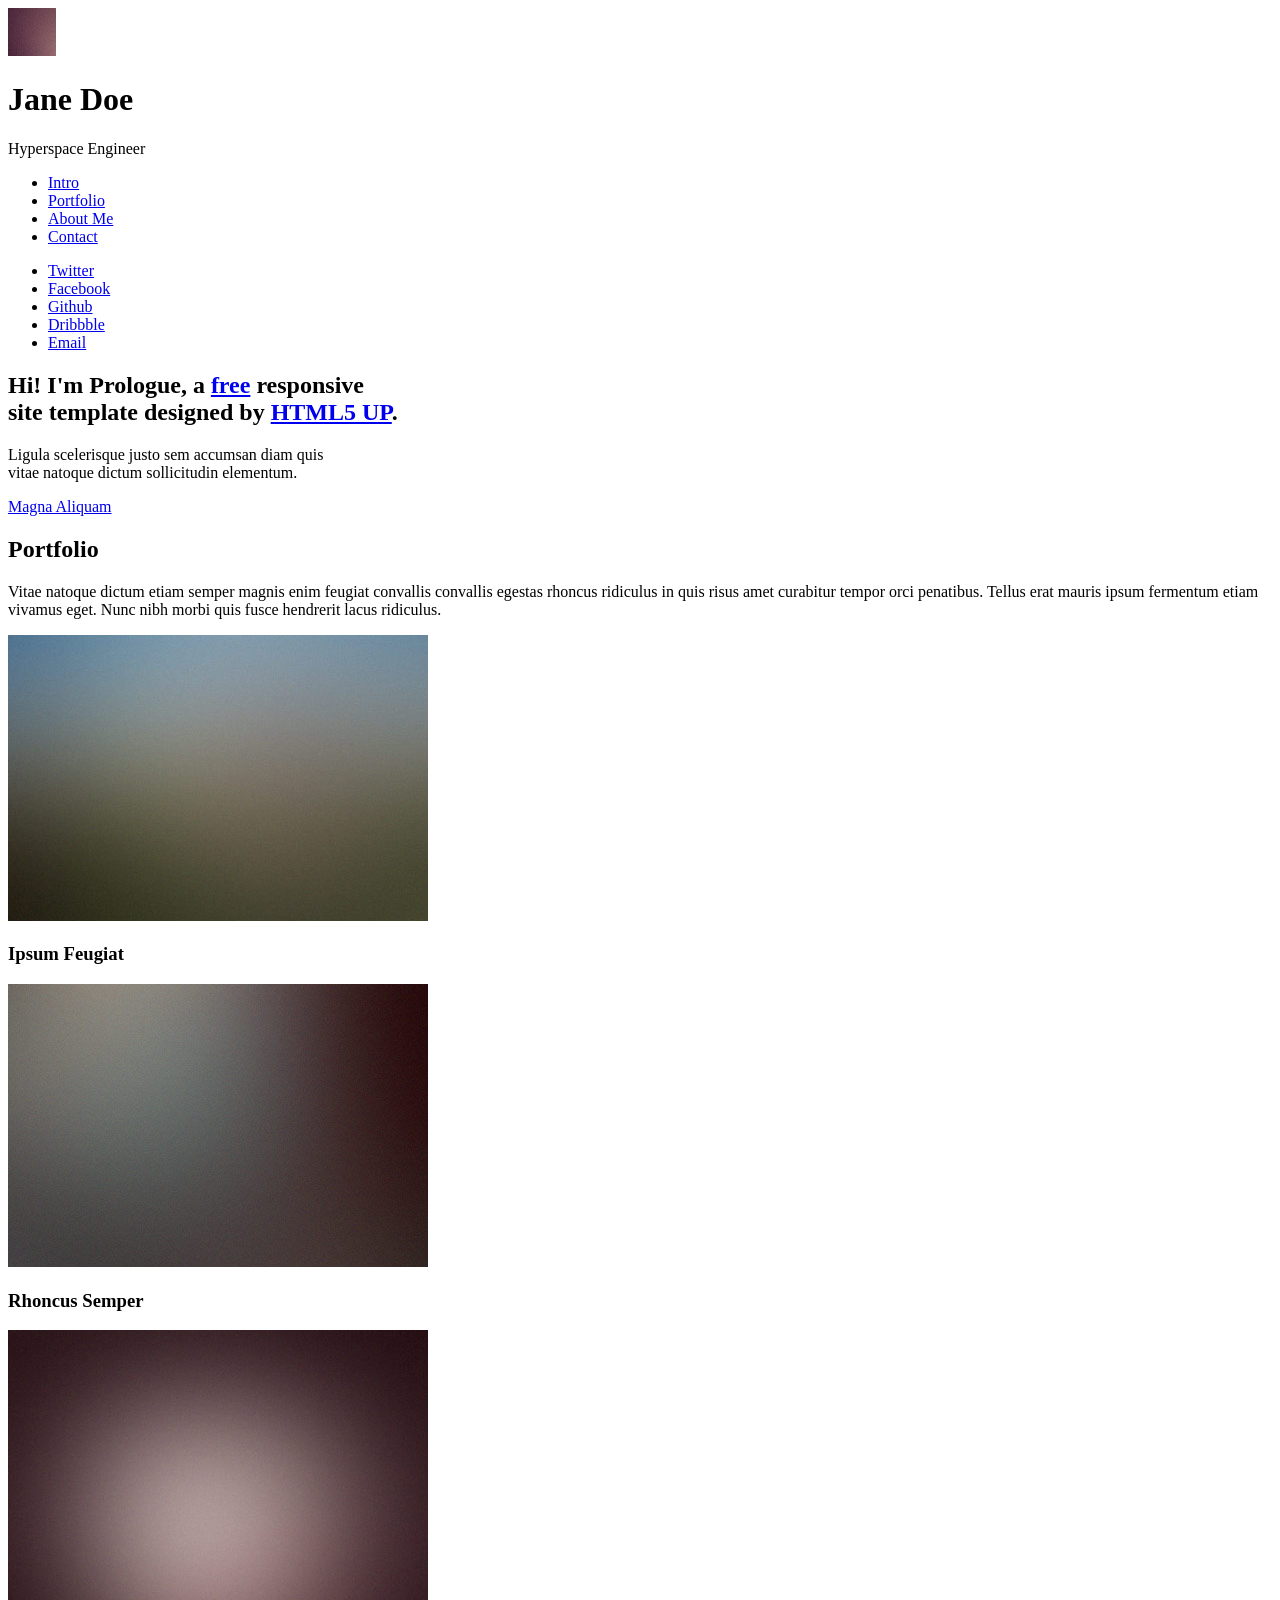
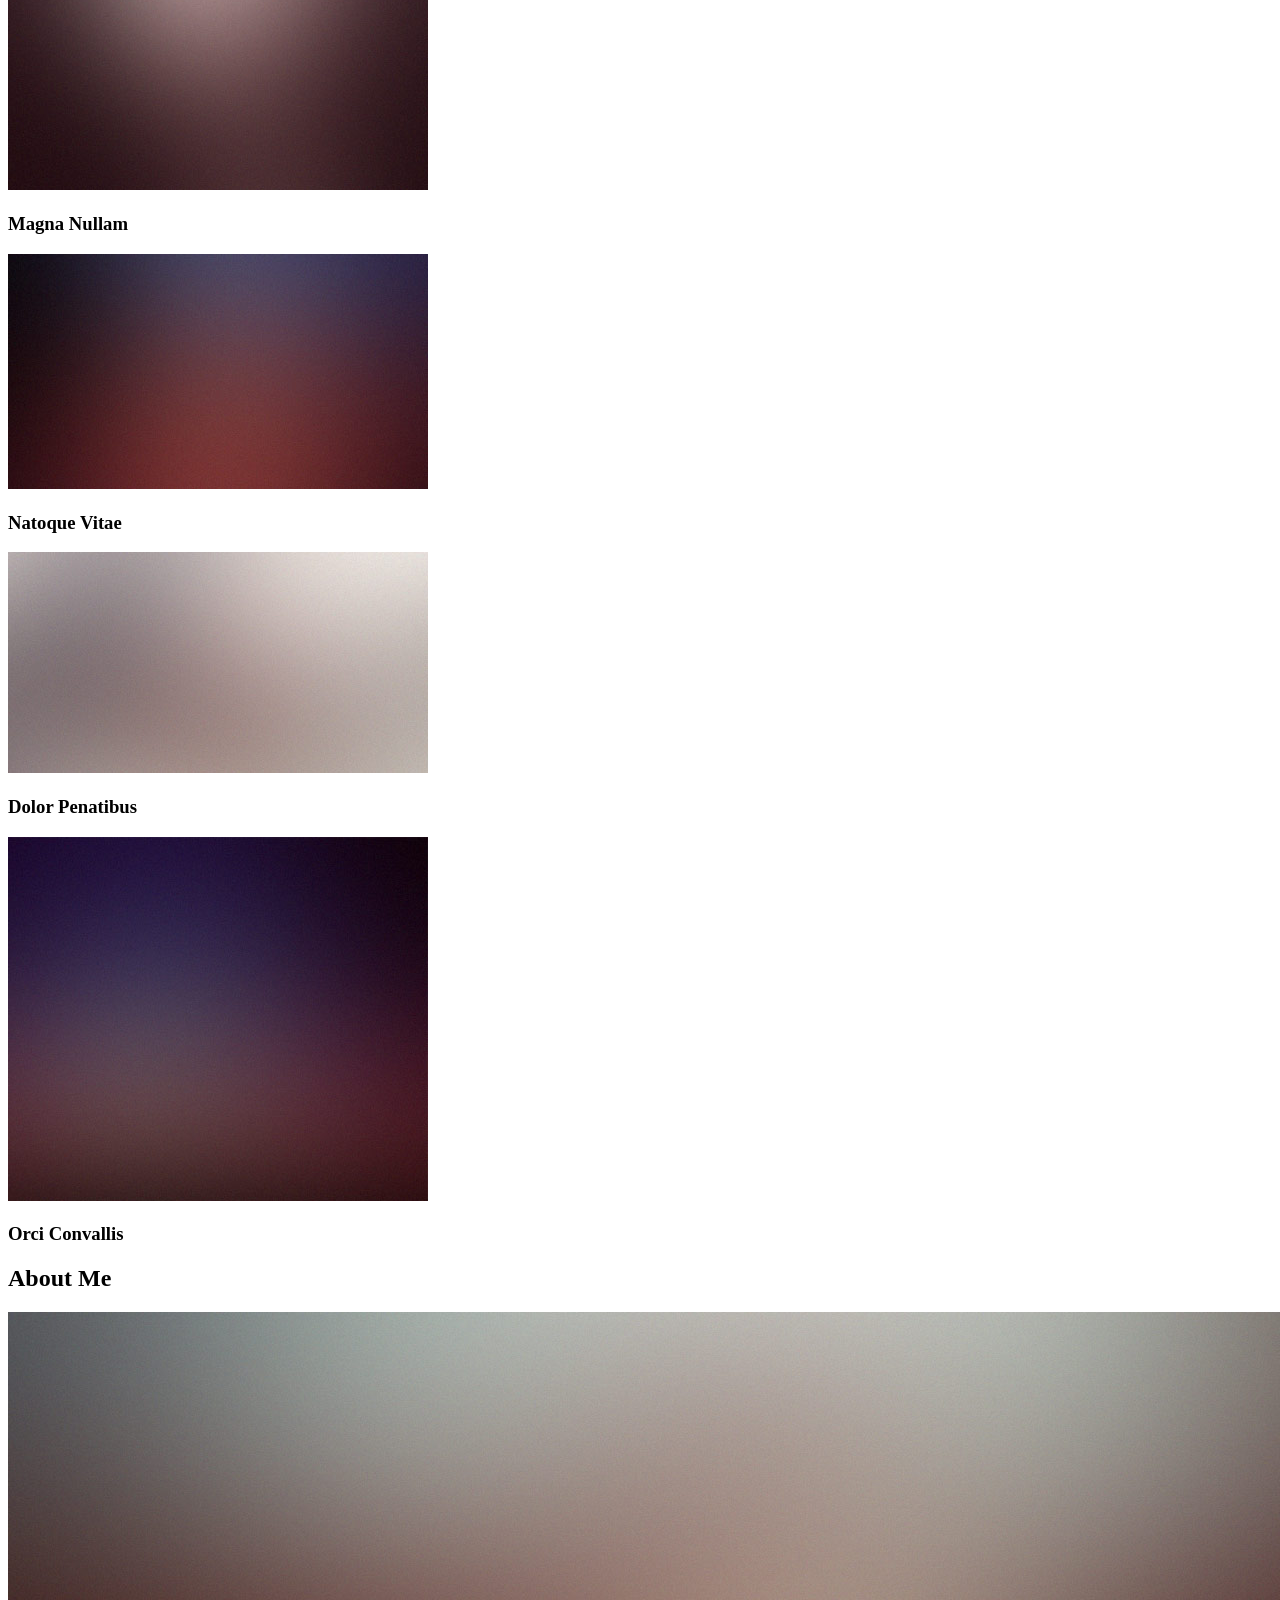
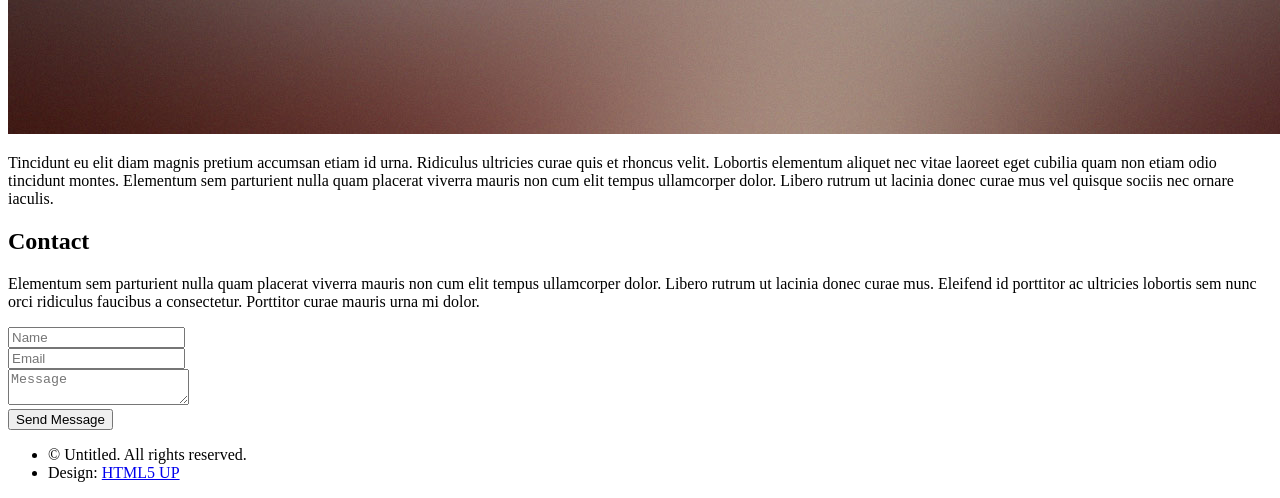
==== index.html @ 68b49d28 "website" ====
<!DOCTYPE HTML>
<!--
	Prologue by HTML5 UP
	html5up.net | @ajlkn
	Free for personal and commercial use under the CCA 3.0 license (html5up.net/license)
-->
<html>
	<head>
		<title>Prologue by HTML5 UP</title>
		<meta charset="utf-8" />
		<meta name="viewport" content="width=device-width, initial-scale=1, user-scalable=no" />
		<link rel="stylesheet" href="assets/css/main.css" />
	</head>
	<body class="is-preload">

		<!-- Header -->
			<div id="header">

				<div class="top">

					<!-- Logo -->
						<div id="logo">
							<span class="image avatar48"><img src="images/avatar.jpg" alt="" /></span>
							<h1 id="title">Jane Doe</h1>
							<p>Hyperspace Engineer</p>
						</div>

					<!-- Nav -->
						<nav id="nav">
							<ul>
								<li><a href="#top" id="top-link"><span class="icon solid fa-home">Intro</span></a></li>
								<li><a href="#portfolio" id="portfolio-link"><span class="icon solid fa-th">Portfolio</span></a></li>
								<li><a href="#about" id="about-link"><span class="icon solid fa-user">About Me</span></a></li>
								<li><a href="#contact" id="contact-link"><span class="icon solid fa-envelope">Contact</span></a></li>
							</ul>
						</nav>

				</div>

				<div class="bottom">

					<!-- Social Icons -->
						<ul class="icons">
							<li><a href="#" class="icon brands fa-twitter"><span class="label">Twitter</span></a></li>
							<li><a href="#" class="icon brands fa-facebook-f"><span class="label">Facebook</span></a></li>
							<li><a href="#" class="icon brands fa-github"><span class="label">Github</span></a></li>
							<li><a href="#" class="icon brands fa-dribbble"><span class="label">Dribbble</span></a></li>
							<li><a href="#" class="icon solid fa-envelope"><span class="label">Email</span></a></li>
						</ul>

				</div>

			</div>

		<!-- Main -->
			<div id="main">

				<!-- Intro -->
					<section id="top" class="one dark cover">
						<div class="container">

							<header>
								<h2 class="alt">Hi! I'm <strong>Prologue</strong>, a <a href="http://html5up.net/license">free</a> responsive<br />
								site template designed by <a href="http://html5up.net">HTML5 UP</a>.</h2>
								<p>Ligula scelerisque justo sem accumsan diam quis<br />
								vitae natoque dictum sollicitudin elementum.</p>
							</header>

							<footer>
								<a href="#portfolio" class="button scrolly">Magna Aliquam</a>
							</footer>

						</div>
					</section>

				<!-- Portfolio -->
					<section id="portfolio" class="two">
						<div class="container">

							<header>
								<h2>Portfolio</h2>
							</header>

							<p>Vitae natoque dictum etiam semper magnis enim feugiat convallis convallis
							egestas rhoncus ridiculus in quis risus amet curabitur tempor orci penatibus.
							Tellus erat mauris ipsum fermentum etiam vivamus eget. Nunc nibh morbi quis
							fusce hendrerit lacus ridiculus.</p>

							<div class="row">
								<div class="col-4 col-12-mobile">
									<article class="item">
										<a href="#" class="image fit"><img src="images/pic02.jpg" alt="" /></a>
										<header>
											<h3>Ipsum Feugiat</h3>
										</header>
									</article>
									<article class="item">
										<a href="#" class="image fit"><img src="images/pic03.jpg" alt="" /></a>
										<header>
											<h3>Rhoncus Semper</h3>
										</header>
									</article>
								</div>
								<div class="col-4 col-12-mobile">
									<article class="item">
										<a href="#" class="image fit"><img src="images/pic04.jpg" alt="" /></a>
										<header>
											<h3>Magna Nullam</h3>
										</header>
									</article>
									<article class="item">
										<a href="#" class="image fit"><img src="images/pic05.jpg" alt="" /></a>
										<header>
											<h3>Natoque Vitae</h3>
										</header>
									</article>
								</div>
								<div class="col-4 col-12-mobile">
									<article class="item">
										<a href="#" class="image fit"><img src="images/pic06.jpg" alt="" /></a>
										<header>
											<h3>Dolor Penatibus</h3>
										</header>
									</article>
									<article class="item">
										<a href="#" class="image fit"><img src="images/pic07.jpg" alt="" /></a>
										<header>
											<h3>Orci Convallis</h3>
										</header>
									</article>
								</div>
							</div>

						</div>
					</section>

				<!-- About Me -->
					<section id="about" class="three">
						<div class="container">

							<header>
								<h2>About Me</h2>
							</header>

							<a href="#" class="image featured"><img src="images/pic08.jpg" alt="" /></a>

							<p>Tincidunt eu elit diam magnis pretium accumsan etiam id urna. Ridiculus
							ultricies curae quis et rhoncus velit. Lobortis elementum aliquet nec vitae
							laoreet eget cubilia quam non etiam odio tincidunt montes. Elementum sem
							parturient nulla quam placerat viverra mauris non cum elit tempus ullamcorper
							dolor. Libero rutrum ut lacinia donec curae mus vel quisque sociis nec
							ornare iaculis.</p>

						</div>
					</section>

				<!-- Contact -->
					<section id="contact" class="four">
						<div class="container">

							<header>
								<h2>Contact</h2>
							</header>

							<p>Elementum sem parturient nulla quam placerat viverra
							mauris non cum elit tempus ullamcorper dolor. Libero rutrum ut lacinia
							donec curae mus. Eleifend id porttitor ac ultricies lobortis sem nunc
							orci ridiculus faucibus a consectetur. Porttitor curae mauris urna mi dolor.</p>

							<form method="post" action="#">
								<div class="row">
									<div class="col-6 col-12-mobile"><input type="text" name="name" placeholder="Name" /></div>
									<div class="col-6 col-12-mobile"><input type="text" name="email" placeholder="Email" /></div>
									<div class="col-12">
										<textarea name="message" placeholder="Message"></textarea>
									</div>
									<div class="col-12">
										<input type="submit" value="Send Message" />
									</div>
								</div>
							</form>

						</div>
					</section>

			</div>

		<!-- Footer -->
			<div id="footer">

				<!-- Copyright -->
					<ul class="copyright">
						<li>&copy; Untitled. All rights reserved.</li><li>Design: <a href="http://html5up.net">HTML5 UP</a></li>
					</ul>

			</div>

		<!-- Scripts -->
			<script src="assets/js/jquery.min.js"></script>
			<script src="assets/js/jquery.scrolly.min.js"></script>
			<script src="assets/js/jquery.scrollex.min.js"></script>
			<script src="assets/js/browser.min.js"></script>
			<script src="assets/js/breakpoints.min.js"></script>
			<script src="assets/js/util.js"></script>
			<script src="assets/js/main.js"></script>

	</body>
</html>
---- assets/css/main.css ----
@import url("fontawesome-all.min.css");
@import url("https://fonts.googleapis.com/css?family=Source+Sans+Pro:300,300italic,400,600");

/*
	Prologue by HTML5 UP
	html5up.net | @ajlkn
	Free for personal and commercial use under the CCA 3.0 license (html5up.net/license)
*/

html, body, div, span, applet, object,
iframe, h1, h2, h3, h4, h5, h6, p, blockquote,
pre, a, abbr, acronym, address, big, cite,
code, del, dfn, em, img, ins, kbd, q, s, samp,
small, strike, strong, sub, sup, tt, var, b,
u, i, center, dl, dt, dd, ol, ul, li, fieldset,
form, label, legend, table, caption, tbody,
tfoot, thead, tr, th, td, article, aside,
canvas, details, embed, figure, figcaption,
footer, header, hgroup, menu, nav, output, ruby,
section, summary, time, mark, audio, video {
	margin: 0;
	padding: 0;
	border: 0;
	font-size: 100%;
	font: inherit;
	vertical-align: baseline;}

article, aside, details, figcaption, figure,
footer, header, hgroup, menu, nav, section {
	display: block;}

body {
	line-height: 1;
}

ol, ul {
	list-style: none;
}

blockquote, q {
	quotes: none;
}

	blockquote:before, blockquote:after, q:before, q:after {
		content: '';
		content: none;
	}

table {
	border-collapse: collapse;
	border-spacing: 0;
}

body {
	-webkit-text-size-adjust: none;
}

mark {
	background-color: transparent;
	color: inherit;
}

input::-moz-focus-inner {
	border: 0;
	padding: 0;
}

input, select, textarea {
	-moz-appearance: none;
	-webkit-appearance: none;
	-ms-appearance: none;
	appearance: none;
}

/* Basic */

	html {
		box-sizing: border-box;
	}

	*, *:before, *:after {
		box-sizing: inherit;
	}

	body {
		background: #fff;
		font-family: 'Source Sans Pro', sans-serif;
		font-size: 19pt;
		font-weight: 300;
		line-height: 1.75em;
		color: #888;
	}

		body.is-preload *, body.is-preload *:before, body.is-preload *:after {
			-moz-animation: none !important;
			-webkit-animation: none !important;
			-ms-animation: none !important;
			animation: none !important;
			-moz-transition: none !important;
			-webkit-transition: none !important;
			-ms-transition: none !important;
			transition: none !important;
		}

	input, textarea, select {
		font-family: 'Source Sans Pro', sans-serif;
		font-size: 19pt;
		font-weight: 300;
		line-height: 1.75em;
		color: #888;
	}

	h1, h2, h3, h4, h5, h6 {
		font-weight: 300;
		color: #666;
		line-height: 1.5em;
	}

	h1 a, h2 a, h3 a, h4 a, h5 a, h6 a {
		color: inherit;
		text-decoration: none;
	}

		h1 a strong, h2 a strong, h3 a strong, h4 a strong, h5 a strong, h6 a strong {
			color: #333;
		}

	h2 {
		font-size: 2em;
		letter-spacing: -1px;
	}

		h2.alt {
			color: #888;
		}

			h2.alt strong {
				color: #666;
			}

	h3 {
		font-size: 1.5em;
	}

	header {
		margin: 0 0 2em 0;
	}

		header > p {
			margin: 1em 0 0 0;
		}

	footer {
		margin: 2em 0 0 0;
	}

	strong, b {
		font-weight: 300;
		color: #666;
	}

	em, i {
		font-style: italic;
	}

	a {
		text-decoration: none;
		color: inherit;
		border-bottom: dotted 1px rgba(128, 128, 128, 0.5);
		-moz-transition: color 0.35s ease-in-out, border-bottom-color 0.35s ease-in-out;
		-webkit-transition: color 0.35s ease-in-out, border-bottom-color 0.35s ease-in-out;
		-ms-transition: color 0.35s ease-in-out, border-bottom-color 0.35s ease-in-out;
		transition: color 0.35s ease-in-out, border-bottom-color 0.35s ease-in-out;
		outline: 0;
	}

		a:hover {
			color: #E27689;
			border-bottom-color: rgba(255, 255, 255, 0);
		}

	sub {
		position: relative;
		top: 0.5em;
		font-size: 0.8em;
	}

	sup {
		position: relative;
		top: -0.5em;
		font-size: 0.8em;
	}

	hr {
		border: 0;
		border-top: solid 1px #ddd;
	}

	blockquote {
		border-left: solid 0.5em #ddd;
		padding: 1em 0 1em 2em;
		font-style: italic;
	}

	p, ul, ol, dl, table {
		margin-bottom: 2em;
	}

	br.clear {
		clear: both;
	}

/* Container */

	.container {
		margin: 0 auto;
		max-width: 100%;
		width: 1400px;
	}

		@media screen and (min-width: 961px) and (max-width: 1880px) {

			.container {
				width: 1200px;
			}

		}

		@media screen and (min-width: 961px) and (max-width: 1620px) {

			.container {
				width: 960px;
			}

		}

		@media screen and (min-width: 961px) and (max-width: 1320px) {

			.container {
				width: 100%;
			}

		}

		@media screen and (max-width: 960px) {

			.container {
				width: 100%;
			}

		}

		@media screen and (max-width: 736px) {

			.container {
				width: 100%;
			}

		}

/* Row */

	.row {
		display: flex;
		flex-wrap: wrap;
		box-sizing: border-box;
		align-items: stretch;
	}

		.row > * {
			box-sizing: border-box;
		}

		.row.gtr-uniform > * > :last-child {
			margin-bottom: 0;
		}

		.row.aln-left {
			justify-content: flex-start;
		}

		.row.aln-center {
			justify-content: center;
		}

		.row.aln-right {
			justify-content: flex-end;
		}

		.row.aln-top {
			align-items: flex-start;
		}

		.row.aln-middle {
			align-items: center;
		}

		.row.aln-bottom {
			align-items: flex-end;
		}

		.row > .imp {
			order: -1;
		}

		.row > .col-1 {
			width: 8.33333%;
		}

		.row > .off-1 {
			margin-left: 8.33333%;
		}

		.row > .col-2 {
			width: 16.66667%;
		}

		.row > .off-2 {
			margin-left: 16.66667%;
		}

		.row > .col-3 {
			width: 25%;
		}

		.row > .off-3 {
			margin-left: 25%;
		}

		.row > .col-4 {
			width: 33.33333%;
		}

		.row > .off-4 {
			margin-left: 33.33333%;
		}

		.row > .col-5 {
			width: 41.66667%;
		}

		.row > .off-5 {
			margin-left: 41.66667%;
		}

		.row > .col-6 {
			width: 50%;
		}

		.row > .off-6 {
			margin-left: 50%;
		}

		.row > .col-7 {
			width: 58.33333%;
		}

		.row > .off-7 {
			margin-left: 58.33333%;
		}

		.row > .col-8 {
			width: 66.66667%;
		}

		.row > .off-8 {
			margin-left: 66.66667%;
		}

		.row > .col-9 {
			width: 75%;
		}

		.row > .off-9 {
			margin-left: 75%;
		}

		.row > .col-10 {
			width: 83.33333%;
		}

		.row > .off-10 {
			margin-left: 83.33333%;
		}

		.row > .col-11 {
			width: 91.66667%;
		}

		.row > .off-11 {
			margin-left: 91.66667%;
		}

		.row > .col-12 {
			width: 100%;
		}

		.row > .off-12 {
			margin-left: 100%;
		}

		.row.gtr-0 {
			margin-top: 0px;
			margin-left: 0px;
		}

			.row.gtr-0 > * {
				padding: 0px 0 0 0px;
			}

			.row.gtr-0.gtr-uniform {
				margin-top: 0px;
			}

				.row.gtr-0.gtr-uniform > * {
					padding-top: 0px;
				}

		.row.gtr-25 {
			margin-top: -10px;
			margin-left: -10px;
		}

			.row.gtr-25 > * {
				padding: 10px 0 0 10px;
			}

			.row.gtr-25.gtr-uniform {
				margin-top: -10px;
			}

				.row.gtr-25.gtr-uniform > * {
					padding-top: 10px;
				}

		.row.gtr-50 {
			margin-top: -20px;
			margin-left: -20px;
		}

			.row.gtr-50 > * {
				padding: 20px 0 0 20px;
			}

			.row.gtr-50.gtr-uniform {
				margin-top: -20px;
			}

				.row.gtr-50.gtr-uniform > * {
					padding-top: 20px;
				}

		.row {
			margin-top: -40px;
			margin-left: -40px;
		}

			.row > * {
				padding: 40px 0 0 40px;
			}

			.row.gtr-uniform {
				margin-top: -40px;
			}

				.row.gtr-uniform > * {
					padding-top: 40px;
				}

		.row.gtr-150 {
			margin-top: -60px;
			margin-left: -60px;
		}

			.row.gtr-150 > * {
				padding: 60px 0 0 60px;
			}

			.row.gtr-150.gtr-uniform {
				margin-top: -60px;
			}

				.row.gtr-150.gtr-uniform > * {
					padding-top: 60px;
				}

		.row.gtr-200 {
			margin-top: -80px;
			margin-left: -80px;
		}

			.row.gtr-200 > * {
				padding: 80px 0 0 80px;
			}

			.row.gtr-200.gtr-uniform {
				margin-top: -80px;
			}

				.row.gtr-200.gtr-uniform > * {
					padding-top: 80px;
				}

		@media screen and (min-width: 961px) and (max-width: 1880px) {

			.row {
				display: flex;
				flex-wrap: wrap;
				box-sizing: border-box;
				align-items: stretch;
			}

				.row > * {
					box-sizing: border-box;
				}

				.row.gtr-uniform > * > :last-child {
					margin-bottom: 0;
				}

				.row.aln-left {
					justify-content: flex-start;
				}

				.row.aln-center {
					justify-content: center;
				}

				.row.aln-right {
					justify-content: flex-end;
				}

				.row.aln-top {
					align-items: flex-start;
				}

				.row.aln-middle {
					align-items: center;
				}

				.row.aln-bottom {
					align-items: flex-end;
				}

				.row > .imp-wide {
					order: -1;
				}

				.row > .col-1-wide {
					width: 8.33333%;
				}

				.row > .off-1-wide {
					margin-left: 8.33333%;
				}

				.row > .col-2-wide {
					width: 16.66667%;
				}

				.row > .off-2-wide {
					margin-left: 16.66667%;
				}

				.row > .col-3-wide {
					width: 25%;
				}

				.row > .off-3-wide {
					margin-left: 25%;
				}

				.row > .col-4-wide {
					width: 33.33333%;
				}

				.row > .off-4-wide {
					margin-left: 33.33333%;
				}

				.row > .col-5-wide {
					width: 41.66667%;
				}

				.row > .off-5-wide {
					margin-left: 41.66667%;
				}

				.row > .col-6-wide {
					width: 50%;
				}

				.row > .off-6-wide {
					margin-left: 50%;
				}

				.row > .col-7-wide {
					width: 58.33333%;
				}

				.row > .off-7-wide {
					margin-left: 58.33333%;
				}

				.row > .col-8-wide {
					width: 66.66667%;
				}

				.row > .off-8-wide {
					margin-left: 66.66667%;
				}

				.row > .col-9-wide {
					width: 75%;
				}

				.row > .off-9-wide {
					margin-left: 75%;
				}

				.row > .col-10-wide {
					width: 83.33333%;
				}

				.row > .off-10-wide {
					margin-left: 83.33333%;
				}

				.row > .col-11-wide {
					width: 91.66667%;
				}

				.row > .off-11-wide {
					margin-left: 91.66667%;
				}

				.row > .col-12-wide {
					width: 100%;
				}

				.row > .off-12-wide {
					margin-left: 100%;
				}

				.row.gtr-0 {
					margin-top: 0px;
					margin-left: 0px;
				}

					.row.gtr-0 > * {
						padding: 0px 0 0 0px;
					}

					.row.gtr-0.gtr-uniform {
						margin-top: 0px;
					}

						.row.gtr-0.gtr-uniform > * {
							padding-top: 0px;
						}

				.row.gtr-25 {
					margin-top: -10px;
					margin-left: -10px;
				}

					.row.gtr-25 > * {
						padding: 10px 0 0 10px;
					}

					.row.gtr-25.gtr-uniform {
						margin-top: -10px;
					}

						.row.gtr-25.gtr-uniform > * {
							padding-top: 10px;
						}

				.row.gtr-50 {
					margin-top: -20px;
					margin-left: -20px;
				}

					.row.gtr-50 > * {
						padding: 20px 0 0 20px;
					}

					.row.gtr-50.gtr-uniform {
						margin-top: -20px;
					}

						.row.gtr-50.gtr-uniform > * {
							padding-top: 20px;
						}

				.row {
					margin-top: -40px;
					margin-left: -40px;
				}

					.row > * {
						padding: 40px 0 0 40px;
					}

					.row.gtr-uniform {
						margin-top: -40px;
					}

						.row.gtr-uniform > * {
							padding-top: 40px;
						}

				.row.gtr-150 {
					margin-top: -60px;
					margin-left: -60px;
				}

					.row.gtr-150 > * {
						padding: 60px 0 0 60px;
					}

					.row.gtr-150.gtr-uniform {
						margin-top: -60px;
					}

						.row.gtr-150.gtr-uniform > * {
							padding-top: 60px;
						}

				.row.gtr-200 {
					margin-top: -80px;
					margin-left: -80px;
				}

					.row.gtr-200 > * {
						padding: 80px 0 0 80px;
					}

					.row.gtr-200.gtr-uniform {
						margin-top: -80px;
					}

						.row.gtr-200.gtr-uniform > * {
							padding-top: 80px;
						}

		}

		@media screen and (min-width: 961px) and (max-width: 1620px) {

			.row {
				display: flex;
				flex-wrap: wrap;
				box-sizing: border-box;
				align-items: stretch;
			}

				.row > * {
					box-sizing: border-box;
				}

				.row.gtr-uniform > * > :last-child {
					margin-bottom: 0;
				}

				.row.aln-left {
					justify-content: flex-start;
				}

				.row.aln-center {
					justify-content: center;
				}

				.row.aln-right {
					justify-content: flex-end;
				}

				.row.aln-top {
					align-items: flex-start;
				}

				.row.aln-middle {
					align-items: center;
				}

				.row.aln-bottom {
					align-items: flex-end;
				}

				.row > .imp-normal {
					order: -1;
				}

				.row > .col-1-normal {
					width: 8.33333%;
				}

				.row > .off-1-normal {
					margin-left: 8.33333%;
				}

				.row > .col-2-normal {
					width: 16.66667%;
				}

				.row > .off-2-normal {
					margin-left: 16.66667%;
				}

				.row > .col-3-normal {
					width: 25%;
				}

				.row > .off-3-normal {
					margin-left: 25%;
				}

				.row > .col-4-normal {
					width: 33.33333%;
				}

				.row > .off-4-normal {
					margin-left: 33.33333%;
				}

				.row > .col-5-normal {
					width: 41.66667%;
				}

				.row > .off-5-normal {
					margin-left: 41.66667%;
				}

				.row > .col-6-normal {
					width: 50%;
				}

				.row > .off-6-normal {
					margin-left: 50%;
				}

				.row > .col-7-normal {
					width: 58.33333%;
				}

				.row > .off-7-normal {
					margin-left: 58.33333%;
				}

				.row > .col-8-normal {
					width: 66.66667%;
				}

				.row > .off-8-normal {
					margin-left: 66.66667%;
				}

				.row > .col-9-normal {
					width: 75%;
				}

				.row > .off-9-normal {
					margin-left: 75%;
				}

				.row > .col-10-normal {
					width: 83.33333%;
				}

				.row > .off-10-normal {
					margin-left: 83.33333%;
				}

				.row > .col-11-normal {
					width: 91.66667%;
				}

				.row > .off-11-normal {
					margin-left: 91.66667%;
				}

				.row > .col-12-normal {
					width: 100%;
				}

				.row > .off-12-normal {
					margin-left: 100%;
				}

				.row.gtr-0 {
					margin-top: 0px;
					margin-left: 0px;
				}

					.row.gtr-0 > * {
						padding: 0px 0 0 0px;
					}

					.row.gtr-0.gtr-uniform {
						margin-top: 0px;
					}

						.row.gtr-0.gtr-uniform > * {
							padding-top: 0px;
						}

				.row.gtr-25 {
					margin-top: -10px;
					margin-left: -10px;
				}

					.row.gtr-25 > * {
						padding: 10px 0 0 10px;
					}

					.row.gtr-25.gtr-uniform {
						margin-top: -10px;
					}

						.row.gtr-25.gtr-uniform > * {
							padding-top: 10px;
						}

				.row.gtr-50 {
					margin-top: -20px;
					margin-left: -20px;
				}

					.row.gtr-50 > * {
						padding: 20px 0 0 20px;
					}

					.row.gtr-50.gtr-uniform {
						margin-top: -20px;
					}

						.row.gtr-50.gtr-uniform > * {
							padding-top: 20px;
						}

				.row {
					margin-top: -40px;
					margin-left: -40px;
				}

					.row > * {
						padding: 40px 0 0 40px;
					}

					.row.gtr-uniform {
						margin-top: -40px;
					}

						.row.gtr-uniform > * {
							padding-top: 40px;
						}

				.row.gtr-150 {
					margin-top: -60px;
					margin-left: -60px;
				}

					.row.gtr-150 > * {
						padding: 60px 0 0 60px;
					}

					.row.gtr-150.gtr-uniform {
						margin-top: -60px;
					}

						.row.gtr-150.gtr-uniform > * {
							padding-top: 60px;
						}

				.row.gtr-200 {
					margin-top: -80px;
					margin-left: -80px;
				}

					.row.gtr-200 > * {
						padding: 80px 0 0 80px;
					}

					.row.gtr-200.gtr-uniform {
						margin-top: -80px;
					}

						.row.gtr-200.gtr-uniform > * {
							padding-top: 80px;
						}

		}

		@media screen and (min-width: 961px) and (max-width: 1320px) {

			.row {
				display: flex;
				flex-wrap: wrap;
				box-sizing: border-box;
				align-items: stretch;
			}

				.row > * {
					box-sizing: border-box;
				}

				.row.gtr-uniform > * > :last-child {
					margin-bottom: 0;
				}

				.row.aln-left {
					justify-content: flex-start;
				}

				.row.aln-center {
					justify-content: center;
				}

				.row.aln-right {
					justify-content: flex-end;
				}

				.row.aln-top {
					align-items: flex-start;
				}

				.row.aln-middle {
					align-items: center;
				}

				.row.aln-bottom {
					align-items: flex-end;
				}

				.row > .imp-narrow {
					order: -1;
				}

				.row > .col-1-narrow {
					width: 8.33333%;
				}

				.row > .off-1-narrow {
					margin-left: 8.33333%;
				}

				.row > .col-2-narrow {
					width: 16.66667%;
				}

				.row > .off-2-narrow {
					margin-left: 16.66667%;
				}

				.row > .col-3-narrow {
					width: 25%;
				}

				.row > .off-3-narrow {
					margin-left: 25%;
				}

				.row > .col-4-narrow {
					width: 33.33333%;
				}

				.row > .off-4-narrow {
					margin-left: 33.33333%;
				}

				.row > .col-5-narrow {
					width: 41.66667%;
				}

				.row > .off-5-narrow {
					margin-left: 41.66667%;
				}

				.row > .col-6-narrow {
					width: 50%;
				}

				.row > .off-6-narrow {
					margin-left: 50%;
				}

				.row > .col-7-narrow {
					width: 58.33333%;
				}

				.row > .off-7-narrow {
					margin-left: 58.33333%;
				}

				.row > .col-8-narrow {
					width: 66.66667%;
				}

				.row > .off-8-narrow {
					margin-left: 66.66667%;
				}

				.row > .col-9-narrow {
					width: 75%;
				}

				.row > .off-9-narrow {
					margin-left: 75%;
				}

				.row > .col-10-narrow {
					width: 83.33333%;
				}

				.row > .off-10-narrow {
					margin-left: 83.33333%;
				}

				.row > .col-11-narrow {
					width: 91.66667%;
				}

				.row > .off-11-narrow {
					margin-left: 91.66667%;
				}

				.row > .col-12-narrow {
					width: 100%;
				}

				.row > .off-12-narrow {
					margin-left: 100%;
				}

				.row.gtr-0 {
					margin-top: 0px;
					margin-left: 0px;
				}

					.row.gtr-0 > * {
						padding: 0px 0 0 0px;
					}

					.row.gtr-0.gtr-uniform {
						margin-top: 0px;
					}

						.row.gtr-0.gtr-uniform > * {
							padding-top: 0px;
						}

				.row.gtr-25 {
					margin-top: -5px;
					margin-left: -5px;
				}

					.row.gtr-25 > * {
						padding: 5px 0 0 5px;
					}

					.row.gtr-25.gtr-uniform {
						margin-top: -5px;
					}

						.row.gtr-25.gtr-uniform > * {
							padding-top: 5px;
						}

				.row.gtr-50 {
					margin-top: -10px;
					margin-left: -10px;
				}

					.row.gtr-50 > * {
						padding: 10px 0 0 10px;
					}

					.row.gtr-50.gtr-uniform {
						margin-top: -10px;
					}

						.row.gtr-50.gtr-uniform > * {
							padding-top: 10px;
						}

				.row {
					margin-top: -20px;
					margin-left: -20px;
				}

					.row > * {
						padding: 20px 0 0 20px;
					}

					.row.gtr-uniform {
						margin-top: -20px;
					}

						.row.gtr-uniform > * {
							padding-top: 20px;
						}

				.row.gtr-150 {
					margin-top: -30px;
					margin-left: -30px;
				}

					.row.gtr-150 > * {
						padding: 30px 0 0 30px;
					}

					.row.gtr-150.gtr-uniform {
						margin-top: -30px;
					}

						.row.gtr-150.gtr-uniform > * {
							padding-top: 30px;
						}

				.row.gtr-200 {
					margin-top: -40px;
					margin-left: -40px;
				}

					.row.gtr-200 > * {
						padding: 40px 0 0 40px;
					}

					.row.gtr-200.gtr-uniform {
						margin-top: -40px;
					}

						.row.gtr-200.gtr-uniform > * {
							padding-top: 40px;
						}

		}

		@media screen and (max-width: 960px) {

			.row {
				display: flex;
				flex-wrap: wrap;
				box-sizing: border-box;
				align-items: stretch;
			}

				.row > * {
					box-sizing: border-box;
				}

				.row.gtr-uniform > * > :last-child {
					margin-bottom: 0;
				}

				.row.aln-left {
					justify-content: flex-start;
				}

				.row.aln-center {
					justify-content: center;
				}

				.row.aln-right {
					justify-content: flex-end;
				}

				.row.aln-top {
					align-items: flex-start;
				}

				.row.aln-middle {
					align-items: center;
				}

				.row.aln-bottom {
					align-items: flex-end;
				}

				.row > .imp-narrower {
					order: -1;
				}

				.row > .col-1-narrower {
					width: 8.33333%;
				}

				.row > .off-1-narrower {
					margin-left: 8.33333%;
				}

				.row > .col-2-narrower {
					width: 16.66667%;
				}

				.row > .off-2-narrower {
					margin-left: 16.66667%;
				}

				.row > .col-3-narrower {
					width: 25%;
				}

				.row > .off-3-narrower {
					margin-left: 25%;
				}

				.row > .col-4-narrower {
					width: 33.33333%;
				}

				.row > .off-4-narrower {
					margin-left: 33.33333%;
				}

				.row > .col-5-narrower {
					width: 41.66667%;
				}

				.row > .off-5-narrower {
					margin-left: 41.66667%;
				}

				.row > .col-6-narrower {
					width: 50%;
				}

				.row > .off-6-narrower {
					margin-left: 50%;
				}

				.row > .col-7-narrower {
					width: 58.33333%;
				}

				.row > .off-7-narrower {
					margin-left: 58.33333%;
				}

				.row > .col-8-narrower {
					width: 66.66667%;
				}

				.row > .off-8-narrower {
					margin-left: 66.66667%;
				}

				.row > .col-9-narrower {
					width: 75%;
				}

				.row > .off-9-narrower {
					margin-left: 75%;
				}

				.row > .col-10-narrower {
					width: 83.33333%;
				}

				.row > .off-10-narrower {
					margin-left: 83.33333%;
				}

				.row > .col-11-narrower {
					width: 91.66667%;
				}

				.row > .off-11-narrower {
					margin-left: 91.66667%;
				}

				.row > .col-12-narrower {
					width: 100%;
				}

				.row > .off-12-narrower {
					margin-left: 100%;
				}

				.row.gtr-0 {
					margin-top: 0px;
					margin-left: 0px;
				}

					.row.gtr-0 > * {
						padding: 0px 0 0 0px;
					}

					.row.gtr-0.gtr-uniform {
						margin-top: 0px;
					}

						.row.gtr-0.gtr-uniform > * {
							padding-top: 0px;
						}

				.row.gtr-25 {
					margin-top: -5px;
					margin-left: -5px;
				}

					.row.gtr-25 > * {
						padding: 5px 0 0 5px;
					}

					.row.gtr-25.gtr-uniform {
						margin-top: -5px;
					}

						.row.gtr-25.gtr-uniform > * {
							padding-top: 5px;
						}

				.row.gtr-50 {
					margin-top: -10px;
					margin-left: -10px;
				}

					.row.gtr-50 > * {
						padding: 10px 0 0 10px;
					}

					.row.gtr-50.gtr-uniform {
						margin-top: -10px;
					}

						.row.gtr-50.gtr-uniform > * {
							padding-top: 10px;
						}

				.row {
					margin-top: -20px;
					margin-left: -20px;
				}

					.row > * {
						padding: 20px 0 0 20px;
					}

					.row.gtr-uniform {
						margin-top: -20px;
					}

						.row.gtr-uniform > * {
							padding-top: 20px;
						}

				.row.gtr-150 {
					margin-top: -30px;
					margin-left: -30px;
				}

					.row.gtr-150 > * {
						padding: 30px 0 0 30px;
					}

					.row.gtr-150.gtr-uniform {
						margin-top: -30px;
					}

						.row.gtr-150.gtr-uniform > * {
							padding-top: 30px;
						}

				.row.gtr-200 {
					margin-top: -40px;
					margin-left: -40px;
				}

					.row.gtr-200 > * {
						padding: 40px 0 0 40px;
					}

					.row.gtr-200.gtr-uniform {
						margin-top: -40px;
					}

						.row.gtr-200.gtr-uniform > * {
							padding-top: 40px;
						}

		}

		@media screen and (max-width: 736px) {

			.row {
				display: flex;
				flex-wrap: wrap;
				box-sizing: border-box;
				align-items: stretch;
			}

				.row > * {
					box-sizing: border-box;
				}

				.row.gtr-uniform > * > :last-child {
					margin-bottom: 0;
				}

				.row.aln-left {
					justify-content: flex-start;
				}

				.row.aln-center {
					justify-content: center;
				}

				.row.aln-right {
					justify-content: flex-end;
				}

				.row.aln-top {
					align-items: flex-start;
				}

				.row.aln-middle {
					align-items: center;
				}

				.row.aln-bottom {
					align-items: flex-end;
				}

				.row > .imp-mobile {
					order: -1;
				}

				.row > .col-1-mobile {
					width: 8.33333%;
				}

				.row > .off-1-mobile {
					margin-left: 8.33333%;
				}

				.row > .col-2-mobile {
					width: 16.66667%;
				}

				.row > .off-2-mobile {
					margin-left: 16.66667%;
				}

				.row > .col-3-mobile {
					width: 25%;
				}

				.row > .off-3-mobile {
					margin-left: 25%;
				}

				.row > .col-4-mobile {
					width: 33.33333%;
				}

				.row > .off-4-mobile {
					margin-left: 33.33333%;
				}

				.row > .col-5-mobile {
					width: 41.66667%;
				}

				.row > .off-5-mobile {
					margin-left: 41.66667%;
				}

				.row > .col-6-mobile {
					width: 50%;
				}

				.row > .off-6-mobile {
					margin-left: 50%;
				}

				.row > .col-7-mobile {
					width: 58.33333%;
				}

				.row > .off-7-mobile {
					margin-left: 58.33333%;
				}

				.row > .col-8-mobile {
					width: 66.66667%;
				}

				.row > .off-8-mobile {
					margin-left: 66.66667%;
				}

				.row > .col-9-mobile {
					width: 75%;
				}

				.row > .off-9-mobile {
					margin-left: 75%;
				}

				.row > .col-10-mobile {
					width: 83.33333%;
				}

				.row > .off-10-mobile {
					margin-left: 83.33333%;
				}

				.row > .col-11-mobile {
					width: 91.66667%;
				}

				.row > .off-11-mobile {
					margin-left: 91.66667%;
				}

				.row > .col-12-mobile {
					width: 100%;
				}

				.row > .off-12-mobile {
					margin-left: 100%;
				}

				.row.gtr-0 {
					margin-top: 0px;
					margin-left: 0px;
				}

					.row.gtr-0 > * {
						padding: 0px 0 0 0px;
					}

					.row.gtr-0.gtr-uniform {
						margin-top: 0px;
					}

						.row.gtr-0.gtr-uniform > * {
							padding-top: 0px;
						}

				.row.gtr-25 {
					margin-top: -5px;
					margin-left: -5px;
				}

					.row.gtr-25 > * {
						padding: 5px 0 0 5px;
					}

					.row.gtr-25.gtr-uniform {
						margin-top: -5px;
					}

						.row.gtr-25.gtr-uniform > * {
							padding-top: 5px;
						}

				.row.gtr-50 {
					margin-top: -10px;
					margin-left: -10px;
				}

					.row.gtr-50 > * {
						padding: 10px 0 0 10px;
					}

					.row.gtr-50.gtr-uniform {
						margin-top: -10px;
					}

						.row.gtr-50.gtr-uniform > * {
							padding-top: 10px;
						}

				.row {
					margin-top: -20px;
					margin-left: -20px;
				}

					.row > * {
						padding: 20px 0 0 20px;
					}

					.row.gtr-uniform {
						margin-top: -20px;
					}

						.row.gtr-uniform > * {
							padding-top: 20px;
						}

				.row.gtr-150 {
					margin-top: -30px;
					margin-left: -30px;
				}

					.row.gtr-150 > * {
						padding: 30px 0 0 30px;
					}

					.row.gtr-150.gtr-uniform {
						margin-top: -30px;
					}

						.row.gtr-150.gtr-uniform > * {
							padding-top: 30px;
						}

				.row.gtr-200 {
					margin-top: -40px;
					margin-left: -40px;
				}

					.row.gtr-200 > * {
						padding: 40px 0 0 40px;
					}

					.row.gtr-200.gtr-uniform {
						margin-top: -40px;
					}

						.row.gtr-200.gtr-uniform > * {
							padding-top: 40px;
						}

		}

/* Sections/Article */

	section, article {
		margin-bottom: 3em;
	}

		section > :last-child,
		section > .container, section:last-child, article > :last-child,
		article > .container, article:last-child {
			margin-bottom: 0;
		}

		.row > section, .row > article {
			margin-bottom: 0;
		}

/* Image */

	.image {
		display: inline-block;
		border: 0;
	}

		.image img {
			display: block;
			width: 100%;
		}

		.image.avatar48 {
			width: 48px;
			height: 48px;
			background: #f00;
		}

			.image.avatar48 img {
				width: 48px;
				height: 48px;
			}

		.image.fit {
			display: block;
			width: 100%;
		}

		.image.featured {
			display: block;
			width: 100%;
			margin: 0 0 2em 0;
		}

		.image.left {
			float: left;
			margin: 0 2em 2em 0;
		}

		.image.centered {
			display: block;
			margin: 0 0 2em 0;
		}

			.image.centered img {
				margin: 0 auto;
				width: auto;
			}

/* List */

	ul {
		list-style: disc;
		padding-left: 1em;
	}

		ul li {
			padding-left: 0.5em;
		}

	ol {
		list-style: decimal;
		padding-left: 1.25em;
	}

		ol li {
			padding-left: 0.25em;
		}

/* Icons */

	ul.icons {
		cursor: default;
		list-style: none;
		padding-left: 0;
	}

		ul.icons li {
			display: inline-block;
			padding-left: 0;
		}

		ul.icons a {
			display: inline-block;
			width: 2em;
			height: 2em;
			line-height: 2em;
			text-align: center;
			border: 0;
		}

/* Form */

	form label {
		display: block;
		text-align: left;
		margin-bottom: 0.5em;
	}

	form input[type="text"],
	form input[type="email"],
	form input[type="password"],
	form select,
	form textarea {
		position: relative;
		-webkit-appearance: none;
		display: block;
		border: 0;
		outline: 0;
		background: #fff;
		background: rgba(255, 255, 255, 0.75);
		width: 100%;
		border-radius: 0.35em;
		padding: 0.75em 1em 0.75em 1em;
		box-shadow: inset 0 0.1em 0.1em 0 rgba(0, 0, 0, 0.05);
		border: solid 1px rgba(0, 0, 0, 0.15);
		-moz-transition: all 0.35s ease-in-out;
		-webkit-transition: all 0.35s ease-in-out;
		-ms-transition: all 0.35s ease-in-out;
		transition: all 0.35s ease-in-out;
	}

		form input[type="text"]:focus,
		form input[type="email"]:focus,
		form input[type="password"]:focus,
		form select:focus,
		form textarea:focus {
			box-shadow: 0 0 2px 1px #8ebebc;
			background: #fff;
		}

	form input[type="text"],
	form input[type="email"],
	form input[type="password"],
	form select {
		line-height: 1.25em;
	}

	form textarea {
		min-height: 14em;
	}

	form ::-webkit-input-placeholder {
		color: #555 !important;
	}

	form :-moz-placeholder {
		color: #555 !important;
	}

	form ::-moz-placeholder {
		color: #555 !important;
	}

	form :-ms-input-placeholder {
		color: #555 !important;
	}

	form ::-moz-focus-inner {
		border: 0;
	}

/* Table */

	table {
		width: 100%;
		text-align: left;
	}

		table tbody tr:nth-child(2n+2) {
			background: #f4f4f4;
		}

		table td {
			padding: 0.5em 1em 0.5em 1em;
		}

		table th {
			text-align: left;
			padding: 0.5em 1em 0.5em 1em;
			color: #fff;
			background: #222729 url("images/overlay.png");
		}

		table thead {
			background: #444;
			color: #fff;
		}

		table tfoot {
			background: #eee;
		}

/* Button */

	input[type="button"],
	input[type="submit"],
	input[type="reset"],
	button,
	.button {
		position: relative;
		display: inline-block;
		border-radius: 0.35em;
		color: #fff !important;
		text-decoration: none;
		padding: 0.75em 2.5em 0.75em 2.5em;
		background-color: #8ebebc;
		border: 0;
		cursor: pointer;
		background-image: -moz-linear-gradient(top, rgba(0, 0, 0, 0), rgba(0, 0, 0, 0.15)), url("images/overlay.png");
		background-image: -webkit-linear-gradient(top, rgba(0, 0, 0, 0), rgba(0, 0, 0, 0.15)), url("images/overlay.png");
		background-image: -ms-linear-gradient(top, rgba(0, 0, 0, 0), rgba(0, 0, 0, 0.15)), url("images/overlay.png");
		background-image: linear-gradient(top, rgba(0, 0, 0, 0), rgba(0, 0, 0, 0.15)), url("images/overlay.png");
		-moz-transition: background-color 0.35s ease-in-out;
		-webkit-transition: background-color 0.35s ease-in-out;
		-ms-transition: background-color 0.35s ease-in-out;
		transition: background-color 0.35s ease-in-out;
	}

		input[type="button"]:hover,
		input[type="submit"]:hover,
		input[type="reset"]:hover,
		button:hover,
		.button:hover {
			background-color: #9ececc;
		}

		input[type="button"]:active,
		input[type="submit"]:active,
		input[type="reset"]:active,
		button:active,
		.button:active {
			background-color: #7eaeac;
		}

/* Item */

	.item {
		box-shadow: 0 0.05em 0.15em 0 rgba(0, 0, 0, 0.05);
		margin-bottom: 40px;
	}

		.item header {
			background: #fff;
			margin: 0;
			padding: 1em 0 1em 0;
			font-size: 0.8em;
		}

			.item header h3 {
				font-size: 1em;
			}

/* Icons */

	.icon {
		text-decoration: none;
		text-decoration: none;
	}

		.icon:before {
			-moz-osx-font-smoothing: grayscale;
			-webkit-font-smoothing: antialiased;
			display: inline-block;
			font-style: normal;
			font-variant: normal;
			text-rendering: auto;
			line-height: 1;
			text-transform: none !important;
			font-family: 'Font Awesome 5 Free';
			font-weight: 400;
		}

		.icon:before {
			line-height: inherit;
		}

		.icon > .label {
			display: none;
		}

		.icon.solid:before {
			font-weight: 900;
		}

		.icon.brands:before {
			font-family: 'Font Awesome 5 Brands';
		}

/* Header */

	#header {
		display: -moz-flex;
		display: -webkit-flex;
		display: -ms-flex;
		display: flex;
		-moz-flex-direction: column;
		-webkit-flex-direction: column;
		-ms-flex-direction: column;
		flex-direction: column;
		-moz-justify-content: space-between;
		-webkit-justify-content: space-between;
		-ms-justify-content: space-between;
		justify-content: space-between;
		background: #222629 url("images/overlay.png");
		box-shadow: inset -0.25em 0 0.25em 0 rgba(0, 0, 0, 0.1);
		color: #fff;
		height: 100%;
		left: 0;
		overflow-y: auto;
		position: fixed;
		text-align: right;
		top: 0;
		width: 375px;
	}

		#header .top {
			-moz-flex-grow: 1;
			-webkit-flex-grow: 1;
			-ms-flex-grow: 1;
			flex-grow: 1;
		}

		#header .bottom {
			-moz-flex-shrink: 0;
			-webkit-flex-shrink: 0;
			-ms-flex-shrink: 0;
			flex-shrink: 0;
			padding: 1.5em 0 0.75em 0;
		}

			#header .bottom > :last-child {
				margin-bottom: 0;
			}

		#header .icons {
			font-size: 0.8em;
			text-align: center;
		}

			#header .icons a {
				color: #41484c;
				-moz-transition: color 0.35s ease-in-out;
				-webkit-transition: color 0.35s ease-in-out;
				-ms-transition: color 0.35s ease-in-out;
				transition: color 0.35s ease-in-out;
			}

				#header .icons a:hover {
					color: #fff;
				}

	#logo {
		position: relative;
		margin: 1.75em 1.5em 1.5em 1.5em;
		min-height: 48px;
		cursor: default;
	}

		#logo h1 {
			position: relative;
			color: #fff;
			font-weight: 600;
			font-size: 1em;
			line-height: 1em;
		}

		#logo p {
			position: relative;
			display: block;
			font-size: 0.6em;
			color: rgba(255, 255, 255, 0.5);
			line-height: 1.25em;
			margin: 0.5em 0 0 0;
		}

		#logo .image {
			position: absolute;
			left: 0;
			top: 0;
		}

	#nav ul {
		list-style: none;
		padding-left: 0;
		margin-bottom: 0;
	}

		#nav ul li {
			padding-left: 0;
		}

			#nav ul li a {
				display: block;
				padding: 0.5em 1.5em 0.5em 1.5em;
				color: rgba(255, 255, 255, 0.5);
				text-decoration: none;
				outline: 0;
				border: 0;
				-moz-transition: none;
				-webkit-transition: none;
				-ms-transition: none;
				transition: none;
			}

				#nav ul li a span {
					position: relative;
					display: block;
					font-size: 0.8em;
				}

					#nav ul li a span:before {
						position: absolute;
						left: 0;
						color: #41484c;
						text-align: center;
						width: 1.25em;
						line-height: 1.75em;
					}

				#nav ul li a.active {
					background: rgba(0, 0, 0, 0.15);
					box-shadow: inset 0 0 0.25em 0 rgba(0, 0, 0, 0.125);
					color: #fff;
				}

					#nav ul li a.active span:before {
						color: #e27689;
					}

/* Footer */

	#footer {
		margin-left: 375px;
		text-align: center;
		background-color: #dce3e2;
		padding: 3em 0 4em 0;
		box-shadow: inset 0 1px 0 0 rgba(0, 0, 0, 0.05), inset 0 0.1em 0.1em 0 rgba(0, 0, 0, 0.025);
		font-size: 0.8em;
	}

		#footer .copyright {
			cursor: default;
			margin: 0;
		}

			#footer .copyright li {
				display: inline-block;
				line-height: 1em;
				border-left: solid 1px rgba(128, 128, 128, 0.35);
				padding: 0 0 0 0.5em;
				margin: 0 0 0 0.5em;
			}

				#footer .copyright li:first-child {
					border-left: 0;
					padding-left: 0;
					margin-left: 0;
				}

/* Main */

	#main {
		margin-left: 375px;
	}

		#main > section {
			margin: 0;
			overflow: hidden;
			padding: 4em 0;
			box-shadow: inset 0 1px 0 0 rgba(0, 0, 0, 0.05), inset 0 0.1em 0.1em 0 rgba(0, 0, 0, 0.025);
			text-align: center;
			background-image: url("images/overlay.png");
		}

			#main > section.dark {
				color: #ddd;
				color: rgba(255, 255, 255, 0.75);
			}

				#main > section.dark h2, #main > section.dark h3, #main > section.dark h4, #main > section.dark h5, #main > section.dark h6 {
					color: inherit;
				}

				#main > section.dark strong {
					color: #fff;
					border-color: inherit;
				}

				#main > section.dark a {
					color: #fff;
					border-color: inherit;
				}

					#main > section.dark a:hover {
						border-bottom-color: rgba(255, 255, 255, 0);
					}

			#main > section.cover {
				padding: 10em 0;
				background-size: cover;
				background-position: center center;
			}

			#main > section.one {
				background-color: #81918E;
				background-image: url("../../images/banner.jpg");
			}

			#main > section.two {
				background-color: #f5fafa;
			}

			#main > section.three {
				background-color: #ecf1f1;
			}

			#main > section.four {
				background-color: #e8edec;
			}

/* Wide */

	@media screen and (min-width: 961px) and (max-width: 1880px) {

		/* Basic */

			body, input, textarea, select {
				font-size: 17pt;
			}

		/* Header */

			#header {
				width: 300px;
			}

		/* Footer */

			#footer {
				margin-left: 300px;
			}

		/* Main */

			#main {
				margin-left: 300px;
			}

	}

/* Normal */

	@media screen and (min-width: 961px) and (max-width: 1620px) {

		/* Main */

			#main > section {
				padding: 3em 0;
			}

			#main section.cover {
				padding: 5em 0;
			}

	}

/* Narrow */

	@media screen and (min-width: 961px) and (max-width: 1320px) {

		/* Basic */

			body, input, textarea, select {
				font-size: 16pt;
			}

			.container {
				padding: 0 2em 0 2em;
			}

		/* Icons */

			ul.icons li a {
				width: 1.75em;
			}

		/* Item */

			.item {
				margin-bottom: 20px;
			}

		/* Header */

			#header {
				width: 20%;
			}

			#logo .image {
				position: relative;
				margin: 0 0 0.5em 0;
			}

			#nav ul li a {
				font-size: 0.8em;
				padding-top: 0.5em;
				padding-bottom: 0.5em;
			}

				#nav ul li a span {
					padding-right: 2.25em;
				}

					#nav ul li a span:before {
						left: 100%;
						margin-left: -1.25em;
						line-height: 2.25em;
					}

		/* Footer */

			#footer {
				margin-left: 20%;
			}

		/* Main */

			#main {
				margin-left: 20%;
			}

	}

/* Narrower */

	#headerToggle {
		display: none;
	}

	@media screen and (max-width: 960px) {

		/* Basic */

			html, body {
				overflow-x: hidden;
			}

			body, input, textarea, select {
				font-size: 16pt;
			}

			header br {
				display: none;
			}

			.container {
				padding: 0 2em 0 2em;
			}

		/* Item */

			.item {
				margin-bottom: 15px;
			}

		/* Icons */

			ul.icons a {
				width: 1.75em;
				font-size: 1.25em;
			}

		/* Header */

			#header {
				-moz-backface-visibility: hidden;
				-webkit-backface-visibility: hidden;
				-ms-backface-visibility: hidden;
				backface-visibility: hidden;
				-moz-transform: translateX(-275px);
				-webkit-transform: translateX(-275px);
				-ms-transform: translateX(-275px);
				transform: translateX(-275px);
				-moz-transition: -moz-transform 0.5s ease;
				-webkit-transition: -webkit-transform 0.5s ease;
				-ms-transition: -ms-transform 0.5s ease;
				transition: transform 0.5s ease;
				-webkit-overflow-scrolling: touch;
				display: block;
				height: 100%;
				left: 0;
				overflow-y: auto;
				position: fixed;
				top: 0;
				width: 275px;
				z-index: 10002;
				width: 275px;
				background: #222729 url("images/overlay.png");
				box-shadow: inset -0.25em 0 0.25em 0 rgba(0, 0, 0, 0.125);
			}

				#header .top {
					position: relative;
				}

				#header .bottom {
					border-top: solid 1px rgba(255, 255, 255, 0.05);
					box-shadow: 0 -1px 0 0 rgba(0, 0, 0, 0.15);
					padding-top: 2em;
					margin-top: 2em;
					position: relative;
				}

			#logo {
				margin: 1.5em 1.25em 1.25em 1.25em;
			}

			#nav ul li a {
				padding: 0.5em 1.25em 0.5em 1.25em;
			}

			#headerToggle {
				-moz-backface-visibility: hidden;
				-webkit-backface-visibility: hidden;
				-ms-backface-visibility: hidden;
				backface-visibility: hidden;
				-moz-transition: -moz-transform 0.5s ease;
				-webkit-transition: -webkit-transform 0.5s ease;
				-ms-transition: -ms-transform 0.5s ease;
				transition: transform 0.5s ease;
				display: block;
				height: 2.25em;
				left: 0;
				position: fixed;
				top: 0;
				width: 3.25em;
				z-index: 10001;
			}

				#headerToggle .toggle {
					text-decoration: none;
					position: absolute;
					left: 0;
					top: 0;
					width: 100%;
					height: 100%;
					outline: 0;
					border: 0;
				}

					#headerToggle .toggle:before {
						-moz-osx-font-smoothing: grayscale;
						-webkit-font-smoothing: antialiased;
						display: inline-block;
						font-style: normal;
						font-variant: normal;
						text-rendering: auto;
						line-height: 1;
						text-transform: none !important;
						font-family: 'Font Awesome 5 Free';
						font-weight: 900;
					}

					#headerToggle .toggle:before {
						text-decoration: none;
						content: '\f0c9';
						color: #fff;
						font-size: 18px;
						background: rgba(128, 136, 144, 0.5);
						border-radius: 0.35em;
						text-align: center;
						position: absolute;
						left: 0.5em;
						top: 0.5em;
						display: block;
						width: 3.25em;
						height: 2.25em;
						line-height: 2.25em;
					}

			body.header-visible #main {
				-moz-transform: translateX(275px);
				-webkit-transform: translateX(275px);
				-ms-transform: translateX(275px);
				transform: translateX(275px);
			}

			body.header-visible #headerToggle {
				-moz-transform: translateX(275px);
				-webkit-transform: translateX(275px);
				-ms-transform: translateX(275px);
				transform: translateX(275px);
			}

			body.header-visible #header {
				-moz-transform: translateX(0);
				-webkit-transform: translateX(0);
				-ms-transform: translateX(0);
				transform: translateX(0);
			}

		/* Footer */

			#footer {
				margin-left: 0;
			}

		/* Main */

			#main {
				-moz-backface-visibility: hidden;
				-webkit-backface-visibility: hidden;
				-ms-backface-visibility: hidden;
				backface-visibility: hidden;
				-moz-transition: -moz-transform 0.5s ease;
				-webkit-transition: -webkit-transform 0.5s ease;
				-ms-transition: -ms-transform 0.5s ease;
				transition: transform 0.5s ease;
				padding-bottom: 1px;
				margin-left: 0;
			}

				#main > section {
					padding: 3em 0;
				}

				#main section.cover {
					padding: 4em 0;
				}

	}

/* Mobile */

	@media screen and (max-width: 736px) {

		/* Basic */

			body, input, textarea, select {
				font-size: 14pt;
			}

			h2 {
				font-size: 1.5em;
				letter-spacing: 0;
				font-weight: 300;
			}

			.container {
				padding: 0 15px 0 15px;
			}

		/* List */

			ul.icons a {
				width: 2em;
				font-size: 1.25em;
			}

		/* Main */

			#main > section {
				padding: 2em 0;
			}

			#main section.cover {
				padding: 4em 0em;
			}

				#main section.cover header {
					padding: 0 1em;
				}

		/* Footer */

			#footer .copyright li {
				display: block;
				line-height: 1.25em;
				border: 0;
				padding: 0;
				margin: 1em 0 0 0;
			}

				#footer .copyright li:first-child {
					margin-top: 0;
				}

	}
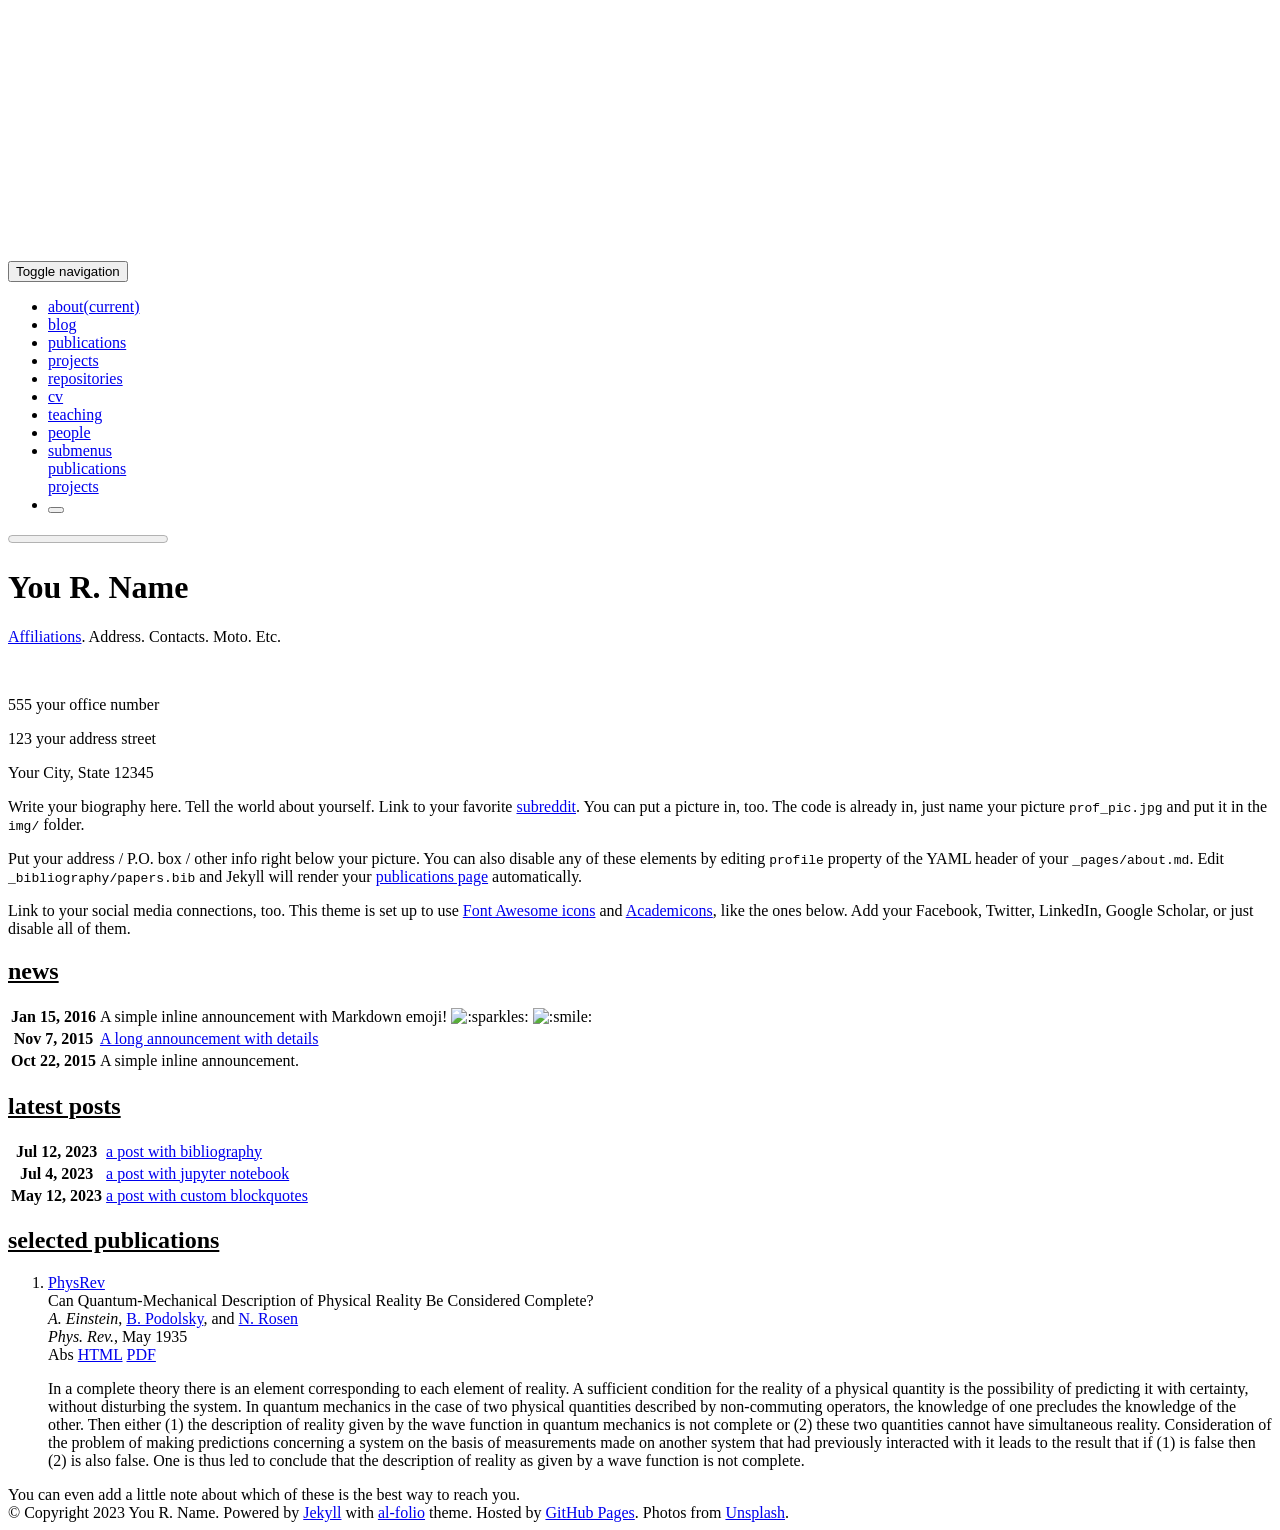
==== commit 9f7db1ea: "Deploying to gh-pages from @ bsun1220/bsun1220.github.io@977ca03e5035a5ccc99db0d04d8072b774cd1473 🚀" ====
--- a/index.html
+++ b/index.html
@@ -1,208 +1 @@
-<!DOCTYPE HTML>
-<!--
-	Prologue by HTML5 UP
-	html5up.net | @ajlkn
-	Free for personal and commercial use under the CCA 3.0 license (html5up.net/license)
--->
-<html>
-	<head>
-		<title>Prologue by HTML5 UP</title>
-		<meta charset="utf-8" />
-		<meta name="viewport" content="width=device-width, initial-scale=1, user-scalable=no" />
-		<link rel="stylesheet" href="assets/css/main.css" />
-	</head>
-	<body class="is-preload">
-
-		<!-- Header -->
-			<div id="header">
-
-				<div class="top">
-
-					<!-- Logo -->
-						<div id="logo">
-							<span class="image avatar48"><img src="images/avatar.jpg" alt="" /></span>
-							<h1 id="title">Jane Doe</h1>
-							<p>Hyperspace Engineer</p>
-						</div>
-
-					<!-- Nav -->
-						<nav id="nav">
-							<ul>
-								<li><a href="#top" id="top-link"><span class="icon solid fa-home">Intro</span></a></li>
-								<li><a href="#portfolio" id="portfolio-link"><span class="icon solid fa-th">Portfolio</span></a></li>
-								<li><a href="#about" id="about-link"><span class="icon solid fa-user">About Me</span></a></li>
-								<li><a href="#contact" id="contact-link"><span class="icon solid fa-envelope">Contact</span></a></li>
-							</ul>
-						</nav>
-
-				</div>
-
-				<div class="bottom">
-
-					<!-- Social Icons -->
-						<ul class="icons">
-							<li><a href="#" class="icon brands fa-twitter"><span class="label">Twitter</span></a></li>
-							<li><a href="#" class="icon brands fa-facebook-f"><span class="label">Facebook</span></a></li>
-							<li><a href="#" class="icon brands fa-github"><span class="label">Github</span></a></li>
-							<li><a href="#" class="icon brands fa-dribbble"><span class="label">Dribbble</span></a></li>
-							<li><a href="#" class="icon solid fa-envelope"><span class="label">Email</span></a></li>
-						</ul>
-
-				</div>
-
-			</div>
-
-		<!-- Main -->
-			<div id="main">
-
-				<!-- Intro -->
-					<section id="top" class="one dark cover">
-						<div class="container">
-
-							<header>
-								<h2 class="alt">Hi! I'm <strong>Prologue</strong>, a <a href="http://html5up.net/license">free</a> responsive<br />
-								site template designed by <a href="http://html5up.net">HTML5 UP</a>.</h2>
-								<p>Ligula scelerisque justo sem accumsan diam quis<br />
-								vitae natoque dictum sollicitudin elementum.</p>
-							</header>
-
-							<footer>
-								<a href="#portfolio" class="button scrolly">Magna Aliquam</a>
-							</footer>
-
-						</div>
-					</section>
-
-				<!-- Portfolio -->
-					<section id="portfolio" class="two">
-						<div class="container">
-
-							<header>
-								<h2>Portfolio</h2>
-							</header>
-
-							<p>Vitae natoque dictum etiam semper magnis enim feugiat convallis convallis
-							egestas rhoncus ridiculus in quis risus amet curabitur tempor orci penatibus.
-							Tellus erat mauris ipsum fermentum etiam vivamus eget. Nunc nibh morbi quis
-							fusce hendrerit lacus ridiculus.</p>
-
-							<div class="row">
-								<div class="col-4 col-12-mobile">
-									<article class="item">
-										<a href="#" class="image fit"><img src="images/pic02.jpg" alt="" /></a>
-										<header>
-											<h3>Ipsum Feugiat</h3>
-										</header>
-									</article>
-									<article class="item">
-										<a href="#" class="image fit"><img src="images/pic03.jpg" alt="" /></a>
-										<header>
-											<h3>Rhoncus Semper</h3>
-										</header>
-									</article>
-								</div>
-								<div class="col-4 col-12-mobile">
-									<article class="item">
-										<a href="#" class="image fit"><img src="images/pic04.jpg" alt="" /></a>
-										<header>
-											<h3>Magna Nullam</h3>
-										</header>
-									</article>
-									<article class="item">
-										<a href="#" class="image fit"><img src="images/pic05.jpg" alt="" /></a>
-										<header>
-											<h3>Natoque Vitae</h3>
-										</header>
-									</article>
-								</div>
-								<div class="col-4 col-12-mobile">
-									<article class="item">
-										<a href="#" class="image fit"><img src="images/pic06.jpg" alt="" /></a>
-										<header>
-											<h3>Dolor Penatibus</h3>
-										</header>
-									</article>
-									<article class="item">
-										<a href="#" class="image fit"><img src="images/pic07.jpg" alt="" /></a>
-										<header>
-											<h3>Orci Convallis</h3>
-										</header>
-									</article>
-								</div>
-							</div>
-
-						</div>
-					</section>
-
-				<!-- About Me -->
-					<section id="about" class="three">
-						<div class="container">
-
-							<header>
-								<h2>About Me</h2>
-							</header>
-
-							<a href="#" class="image featured"><img src="images/pic08.jpg" alt="" /></a>
-
-							<p>Tincidunt eu elit diam magnis pretium accumsan etiam id urna. Ridiculus
-							ultricies curae quis et rhoncus velit. Lobortis elementum aliquet nec vitae
-							laoreet eget cubilia quam non etiam odio tincidunt montes. Elementum sem
-							parturient nulla quam placerat viverra mauris non cum elit tempus ullamcorper
-							dolor. Libero rutrum ut lacinia donec curae mus vel quisque sociis nec
-							ornare iaculis.</p>
-
-						</div>
-					</section>
-
-				<!-- Contact -->
-					<section id="contact" class="four">
-						<div class="container">
-
-							<header>
-								<h2>Contact</h2>
-							</header>
-
-							<p>Elementum sem parturient nulla quam placerat viverra
-							mauris non cum elit tempus ullamcorper dolor. Libero rutrum ut lacinia
-							donec curae mus. Eleifend id porttitor ac ultricies lobortis sem nunc
-							orci ridiculus faucibus a consectetur. Porttitor curae mauris urna mi dolor.</p>
-
-							<form method="post" action="#">
-								<div class="row">
-									<div class="col-6 col-12-mobile"><input type="text" name="name" placeholder="Name" /></div>
-									<div class="col-6 col-12-mobile"><input type="text" name="email" placeholder="Email" /></div>
-									<div class="col-12">
-										<textarea name="message" placeholder="Message"></textarea>
-									</div>
-									<div class="col-12">
-										<input type="submit" value="Send Message" />
-									</div>
-								</div>
-							</form>
-
-						</div>
-					</section>
-
-			</div>
-
-		<!-- Footer -->
-			<div id="footer">
-
-				<!-- Copyright -->
-					<ul class="copyright">
-						<li>&copy; Untitled. All rights reserved.</li><li>Design: <a href="http://html5up.net">HTML5 UP</a></li>
-					</ul>
-
-			</div>
-
-		<!-- Scripts -->
-			<script src="assets/js/jquery.min.js"></script>
-			<script src="assets/js/jquery.scrolly.min.js"></script>
-			<script src="assets/js/jquery.scrollex.min.js"></script>
-			<script src="assets/js/browser.min.js"></script>
-			<script src="assets/js/breakpoints.min.js"></script>
-			<script src="assets/js/util.js"></script>
-			<script src="assets/js/main.js"></script>
-
-	</body>
-</html>+<!DOCTYPE html> <html lang="en"> <head> <meta http-equiv="Content-Type" content="text/html; charset=UTF-8"> <meta charset="utf-8"> <meta name="viewport" content="width=device-width, initial-scale=1, shrink-to-fit=no"> <meta http-equiv="X-UA-Compatible" content="IE=edge"> <title>You R. Name</title> <meta name="author" content="You R. Name"> <meta name="description" content="A simple, whitespace theme for academics. Based on [*folio](https://github.com/bogoli/-folio) design. "> <meta name="keywords" content="jekyll, jekyll-theme, academic-website, portfolio-website"> <link rel="stylesheet" href="/al-folio/assets/css/bootstrap.min.css?a4b3f509e79c54a512b890d73235ef04"> <link rel="stylesheet" href="https://cdn.jsdelivr.net/npm/mdbootstrap@4.20.0/css/mdb.min.css" integrity="sha256-jpjYvU3G3N6nrrBwXJoVEYI/0zw8htfFnhT9ljN3JJw=" crossorigin="anonymous"> <link defer rel="stylesheet" href="https://unpkg.com/bootstrap-table@1.22.1/dist/bootstrap-table.min.css"> <link rel="stylesheet" href="/al-folio/assets/css/academicons.min.css?f0b7046b84e425c55f3463ac249818f5"> <link rel="stylesheet" type="text/css" href="https://fonts.googleapis.com/css?family=Roboto:300,400,500,700|Roboto+Slab:100,300,400,500,700|Material+Icons"> <link rel="stylesheet" href="/al-folio/assets/css/jekyll-pygments-themes-github.css?19f3075a2d19613090fe9e16b564e1fe" media="" id="highlight_theme_light"> <link rel="shortcut icon" href="data:image/svg+xml,&lt;svg%20xmlns=%22http://www.w3.org/2000/svg%22%20viewBox=%220%200%20100%20100%22&gt;&lt;text%20y=%22.9em%22%20font-size=%2290%22&gt;%E2%9A%9B%EF%B8%8F&lt;/text&gt;&lt;/svg&gt;"> <link rel="stylesheet" href="/al-folio/assets/css/main.css?d41d8cd98f00b204e9800998ecf8427e"> <link rel="canonical" href="https://alshedivat.github.io/al-folio/"> <link rel="stylesheet" href="/al-folio/assets/css/jekyll-pygments-themes-native.css?e74e74bf055e5729d44a7d031a5ca6a5" media="none" id="highlight_theme_dark"> <script src="/al-folio/assets/js/theme.js?96d6b3e1c3604aca8b6134c7afdd5db6"></script> <script src="/al-folio/assets/js/dark_mode.js?9b17307bb950ffa2e34be0227f53558f"></script> </head> <body class="fixed-top-nav "> <header> <nav id="navbar" class="navbar navbar-light navbar-expand-sm fixed-top"> <div class="container"> <button class="navbar-toggler collapsed ml-auto" type="button" data-toggle="collapse" data-target="#navbarNav" aria-controls="navbarNav" aria-expanded="false" aria-label="Toggle navigation"> <span class="sr-only">Toggle navigation</span> <span class="icon-bar top-bar"></span> <span class="icon-bar middle-bar"></span> <span class="icon-bar bottom-bar"></span> </button> <div class="collapse navbar-collapse text-right" id="navbarNav"> <ul class="navbar-nav ml-auto flex-nowrap"> <li class="nav-item active"> <a class="nav-link" href="/al-folio/">about<span class="sr-only">(current)</span></a> </li> <li class="nav-item "> <a class="nav-link" href="/al-folio/blog/">blog</a> </li> <li class="nav-item "> <a class="nav-link" href="/al-folio/publications/">publications</a> </li> <li class="nav-item "> <a class="nav-link" href="/al-folio/projects/">projects</a> </li> <li class="nav-item "> <a class="nav-link" href="/al-folio/repositories/">repositories</a> </li> <li class="nav-item "> <a class="nav-link" href="/al-folio/cv/">cv</a> </li> <li class="nav-item "> <a class="nav-link" href="/al-folio/teaching/">teaching</a> </li> <li class="nav-item "> <a class="nav-link" href="/al-folio/people/">people</a> </li> <li class="nav-item dropdown "> <a class="nav-link dropdown-toggle" href="#" id="navbarDropdown" role="button" data-toggle="dropdown" aria-haspopup="true" aria-expanded="false">submenus</a> <div class="dropdown-menu dropdown-menu-right" aria-labelledby="navbarDropdown"> <a class="dropdown-item" href="/al-folio/publications/">publications</a> <div class="dropdown-divider"></div> <a class="dropdown-item" href="/al-folio/projects/">projects</a> </div> </li> <li class="toggle-container"> <button id="light-toggle" title="Change theme"> <i class="fas fa-moon"></i> <i class="fas fa-sun"></i> </button> </li> </ul> </div> </div> </nav> <progress id="progress" value="0"> <div class="progress-container"> <span class="progress-bar"></span> </div> </progress> </header> <div class="container mt-5"> <div class="post"> <header class="post-header"> <h1 class="post-title"> <span class="font-weight-bold">You</span> R. Name </h1> <p class="desc"><a href="#">Affiliations</a>. Address. Contacts. Moto. Etc.</p> </header> <article> <div class="profile float-right"> <figure> <picture> <source class="responsive-img-srcset" media="(max-width: 480px)" srcset="/al-folio/assets/img/prof_pic-480.webp"></source> <source class="responsive-img-srcset" media="(max-width: 800px)" srcset="/al-folio/assets/img/prof_pic-800.webp"></source> <source class="responsive-img-srcset" media="(max-width: 1400px)" srcset="/al-folio/assets/img/prof_pic-1400.webp"></source> <img src="/al-folio/assets/img/prof_pic.jpg?974957d202f671e4fa6700c04e68deae" class="img-fluid z-depth-1 rounded" width="auto" height="auto" alt="prof_pic.jpg" onerror="this.onerror=null; $('.responsive-img-srcset').remove();"> </picture> </figure> <div class="more-info"> <p>555 your office number</p> <p>123 your address street</p> <p>Your City, State 12345</p> </div> </div> <div class="clearfix"> <p>Write your biography here. Tell the world about yourself. Link to your favorite <a href="http://reddit.com" rel="external nofollow noopener" target="_blank">subreddit</a>. You can put a picture in, too. The code is already in, just name your picture <code class="language-plaintext highlighter-rouge">prof_pic.jpg</code> and put it in the <code class="language-plaintext highlighter-rouge">img/</code> folder.</p> <p>Put your address / P.O. box / other info right below your picture. You can also disable any of these elements by editing <code class="language-plaintext highlighter-rouge">profile</code> property of the YAML header of your <code class="language-plaintext highlighter-rouge">_pages/about.md</code>. Edit <code class="language-plaintext highlighter-rouge">_bibliography/papers.bib</code> and Jekyll will render your <a href="/al-folio/publications/">publications page</a> automatically.</p> <p>Link to your social media connections, too. This theme is set up to use <a href="http://fortawesome.github.io/Font-Awesome/" rel="external nofollow noopener" target="_blank">Font Awesome icons</a> and <a href="https://jpswalsh.github.io/academicons/" rel="external nofollow noopener" target="_blank">Academicons</a>, like the ones below. Add your Facebook, Twitter, LinkedIn, Google Scholar, or just disable all of them.</p> </div> <h2><a href="/al-folio/news/" style="color: inherit;">news</a></h2> <div class="news"> <div class="table-responsive"> <table class="table table-sm table-borderless"> <tr> <th scope="row">Jan 15, 2016</th> <td> A simple inline announcement with Markdown emoji! <img class="emoji" title=":sparkles:" alt=":sparkles:" src="https://github.githubassets.com/images/icons/emoji/unicode/2728.png" height="20" width="20"> <img class="emoji" title=":smile:" alt=":smile:" src="https://github.githubassets.com/images/icons/emoji/unicode/1f604.png" height="20" width="20"> </td> </tr> <tr> <th scope="row">Nov 7, 2015</th> <td> <a class="news-title" href="/al-folio/news/announcement_2/">A long announcement with details</a> </td> </tr> <tr> <th scope="row">Oct 22, 2015</th> <td> A simple inline announcement. </td> </tr> </table> </div> </div> <h2><a href="/al-folio/blog/" style="color: inherit;">latest posts</a></h2> <div class="news"> <div class="table-responsive" style="max-height: 60vw"> <table class="table table-sm table-borderless"> <tr> <th scope="row">Jul 12, 2023</th> <td> <a class="news-title" href="/al-folio/blog/2023/post-bibliography/">a post with bibliography</a> </td> </tr> <tr> <th scope="row">Jul 4, 2023</th> <td> <a class="news-title" href="/al-folio/blog/2023/jupyter-notebook/">a post with jupyter notebook</a> </td> </tr> <tr> <th scope="row">May 12, 2023</th> <td> <a class="news-title" href="/al-folio/blog/2023/custom-blockquotes/">a post with custom blockquotes</a> </td> </tr> </table> </div> </div> <h2><a href="/al-folio/publications/" style="color: inherit;">selected publications</a></h2> <div class="publications"> <ol class="bibliography"><li> <div class="row"> <div class="col-sm-2 abbr"><abbr class="badge"><a href="https://journals.aps.org/" rel="external nofollow noopener" target="_blank">PhysRev</a></abbr></div> <div id="PhysRev.47.777" class="col-sm-8"> <div class="title">Can Quantum-Mechanical Description of Physical Reality Be Considered Complete?</div> <div class="author"> <em>A. Einstein</em>, <a href="https://en.wikipedia.org/wiki/Boris_Podolsky" rel="external nofollow noopener" target="_blank">B. Podolsky</a>, and <a href="https://en.wikipedia.org/wiki/Nathan_Rosen" rel="external nofollow noopener" target="_blank">N. Rosen</a> </div> <div class="periodical"> <em>Phys. Rev.</em>, May 1935 </div> <div class="periodical"> </div> <div class="links"> <a class="abstract btn btn-sm z-depth-0" role="button">Abs</a> <a href="https://journals.aps.org/pr/abstract/10.1103/PhysRev.47.777" class="btn btn-sm z-depth-0" role="button" rel="external nofollow noopener" target="_blank">HTML</a> <a href="/al-folio/assets/pdf/example_pdf.pdf" class="btn btn-sm z-depth-0" role="button">PDF</a> </div> <div class="badges"> <span class="altmetric-embed" data-hide-no-mentions="true" data-hide-less-than="15" data-badge-type="2" data-badge-popover="right" data-doi="10.1103/PhysRev.47.777"></span> <span class="__dimensions_badge_embed__" data-doi="10.1103/PhysRev.47.777" data-hide-zero-citations="true" data-style="small_rectangle" data-legend="hover-right" style="margin-bottom: 3px;"></span> </div> <div class="abstract hidden"> <p>In a complete theory there is an element corresponding to each element of reality. A sufficient condition for the reality of a physical quantity is the possibility of predicting it with certainty, without disturbing the system. In quantum mechanics in the case of two physical quantities described by non-commuting operators, the knowledge of one precludes the knowledge of the other. Then either (1) the description of reality given by the wave function in quantum mechanics is not complete or (2) these two quantities cannot have simultaneous reality. Consideration of the problem of making predictions concerning a system on the basis of measurements made on another system that had previously interacted with it leads to the result that if (1) is false then (2) is also false. One is thus led to conclude that the description of reality as given by a wave function is not complete.</p> </div> </div> </div> </li></ol> </div> <div class="social"> <div class="contact-icons"> <a href="mailto:%79%6F%75@%65%78%61%6D%70%6C%65.%63%6F%6D" title="email"><i class="fas fa-envelope"></i></a> <a href="/al-folio/feed.xml" title="RSS Feed"><i class="fas fa-rss-square"></i></a> </div> <div class="contact-note"> You can even add a little note about which of these is the best way to reach you. </div> </div> </article> </div> </div> <footer class="fixed-bottom"> <div class="container mt-0"> © Copyright 2023 You R. Name. Powered by <a href="https://jekyllrb.com/" target="_blank" rel="external nofollow noopener">Jekyll</a> with <a href="https://github.com/alshedivat/al-folio" rel="external nofollow noopener" target="_blank">al-folio</a> theme. Hosted by <a href="https://pages.github.com/" target="_blank" rel="external nofollow noopener">GitHub Pages</a>. Photos from <a href="https://unsplash.com" target="_blank" rel="external nofollow noopener">Unsplash</a>. </div> </footer> <script src="https://cdn.jsdelivr.net/npm/jquery@3.6.0/dist/jquery.min.js" integrity="sha256-/xUj+3OJU5yExlq6GSYGSHk7tPXikynS7ogEvDej/m4=" crossorigin="anonymous"></script> <script src="/al-folio/assets/js/bootstrap.bundle.min.js"></script> <script src="https://cdn.jsdelivr.net/npm/mdbootstrap@4.20.0/js/mdb.min.js" integrity="sha256-NdbiivsvWt7VYCt6hYNT3h/th9vSTL4EDWeGs5SN3DA=" crossorigin="anonymous"></script> <script defer src="https://cdn.jsdelivr.net/npm/masonry-layout@4.2.2/dist/masonry.pkgd.min.js" integrity="sha256-Nn1q/fx0H7SNLZMQ5Hw5JLaTRZp0yILA/FRexe19VdI=" crossorigin="anonymous"></script> <script defer src="https://cdn.jsdelivr.net/npm/imagesloaded@4/imagesloaded.pkgd.min.js"></script> <script defer src="/al-folio/assets/js/masonry.js" type="text/javascript"></script> <script defer src="https://cdn.jsdelivr.net/npm/medium-zoom@1.0.8/dist/medium-zoom.min.js" integrity="sha256-7PhEpEWEW0XXQ0k6kQrPKwuoIomz8R8IYyuU1Qew4P8=" crossorigin="anonymous"></script> <script defer src="/al-folio/assets/js/zoom.js?7b30caa5023af4af8408a472dc4e1ebb"></script> <script defer src="https://unpkg.com/bootstrap-table@1.22.1/dist/bootstrap-table.min.js"></script> <script src="/al-folio/assets/js/no_defer.js?d633890033921b33e0ceb13d22340a9c"></script> <script defer src="/al-folio/assets/js/common.js?acdb9690d7641b2f8d40529018c71a01"></script> <script defer src="/al-folio/assets/js/copy_code.js?c9d9dd48933de3831b3ee5ec9c209cac" type="text/javascript"></script> <script async src="https://d1bxh8uas1mnw7.cloudfront.net/assets/embed.js"></script> <script async src="https://badge.dimensions.ai/badge.js"></script> <script type="text/javascript">window.MathJax={tex:{tags:"ams"}};</script> <script defer type="text/javascript" id="MathJax-script" src="https://cdn.jsdelivr.net/npm/mathjax@3.2.0/es5/tex-mml-chtml.js"></script> <script defer src="https://polyfill.io/v3/polyfill.min.js?features=es6"></script> <script type="text/javascript">function progressBarSetup(){"max"in document.createElement("progress")?(initializeProgressElement(),$(document).on("scroll",function(){progressBar.attr({value:getCurrentScrollPosition()})}),$(window).on("resize",initializeProgressElement)):(resizeProgressBar(),$(document).on("scroll",resizeProgressBar),$(window).on("resize",resizeProgressBar))}function getCurrentScrollPosition(){return $(window).scrollTop()}function initializeProgressElement(){let e=$("#navbar").outerHeight(!0);$("body").css({"padding-top":e}),$("progress-container").css({"padding-top":e}),progressBar.css({top:e}),progressBar.attr({max:getDistanceToScroll(),value:getCurrentScrollPosition()})}function getDistanceToScroll(){return $(document).height()-$(window).height()}function resizeProgressBar(){progressBar.css({width:getWidthPercentage()+"%"})}function getWidthPercentage(){return getCurrentScrollPosition()/getDistanceToScroll()*100}const progressBar=$("#progress");window.onload=function(){setTimeout(progressBarSetup,50)};</script> </body> </html>
